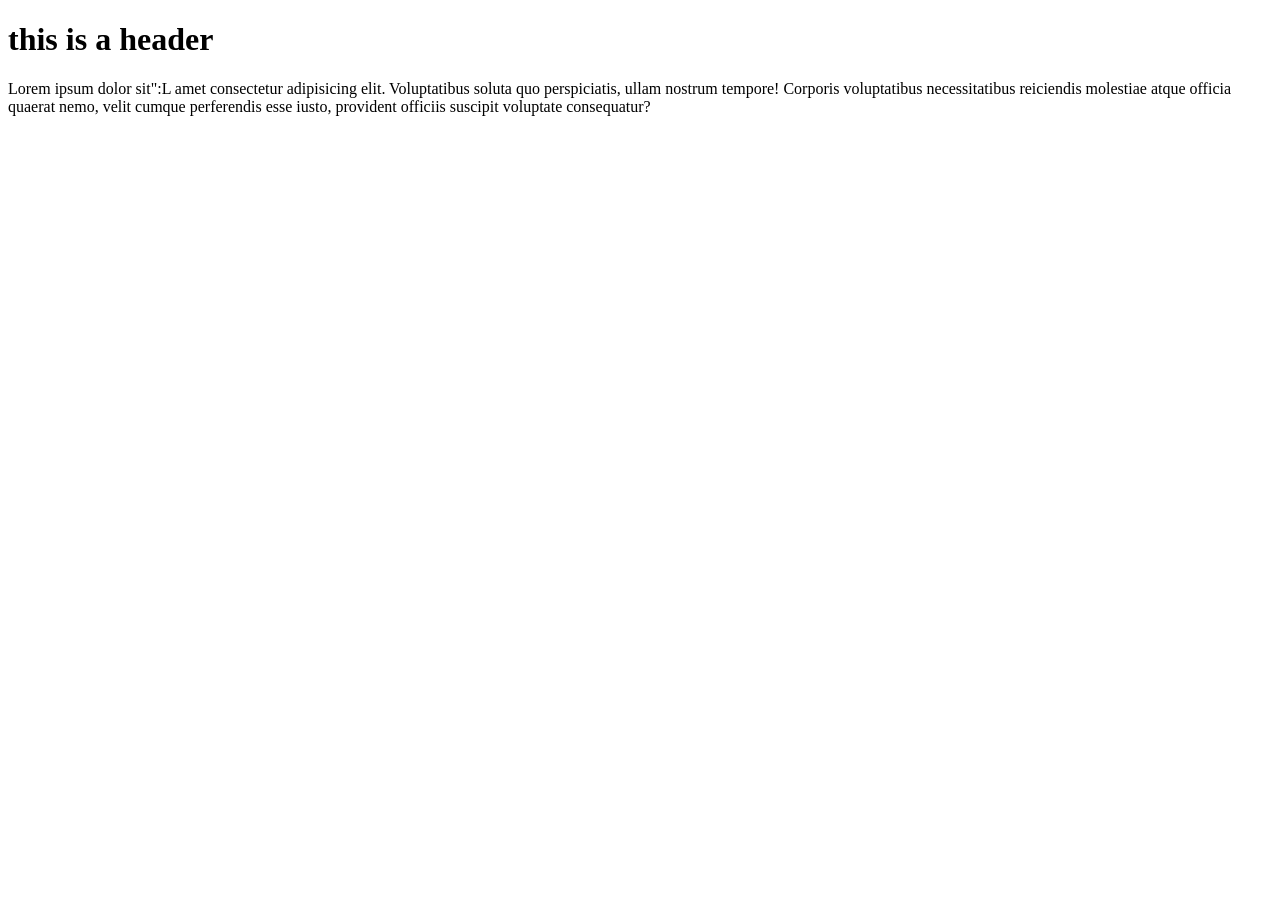
==== git demo work/index.html @ a431619c "for github demo" ====
<!DOCTYPE html>
<html lang="en">
<head>
    <meta charset="UTF-8">
    <meta name="viewport" content="width=device-width, initial-scale=1.0">
    <title>saud</title>
</head>
<body>
    <h1>this is a header</h1>
    <main>
        <p>Lorem ipsum dolor sit":L amet consectetur adipisicing elit. Voluptatibus soluta quo perspiciatis, ullam nostrum tempore! Corporis voluptatibus necessitatibus reiciendis molestiae atque officia quaerat nemo, velit cumque perferendis esse iusto, provident officiis suscipit voluptate consequatur?
        </p>
    </main>
</body>
</html>
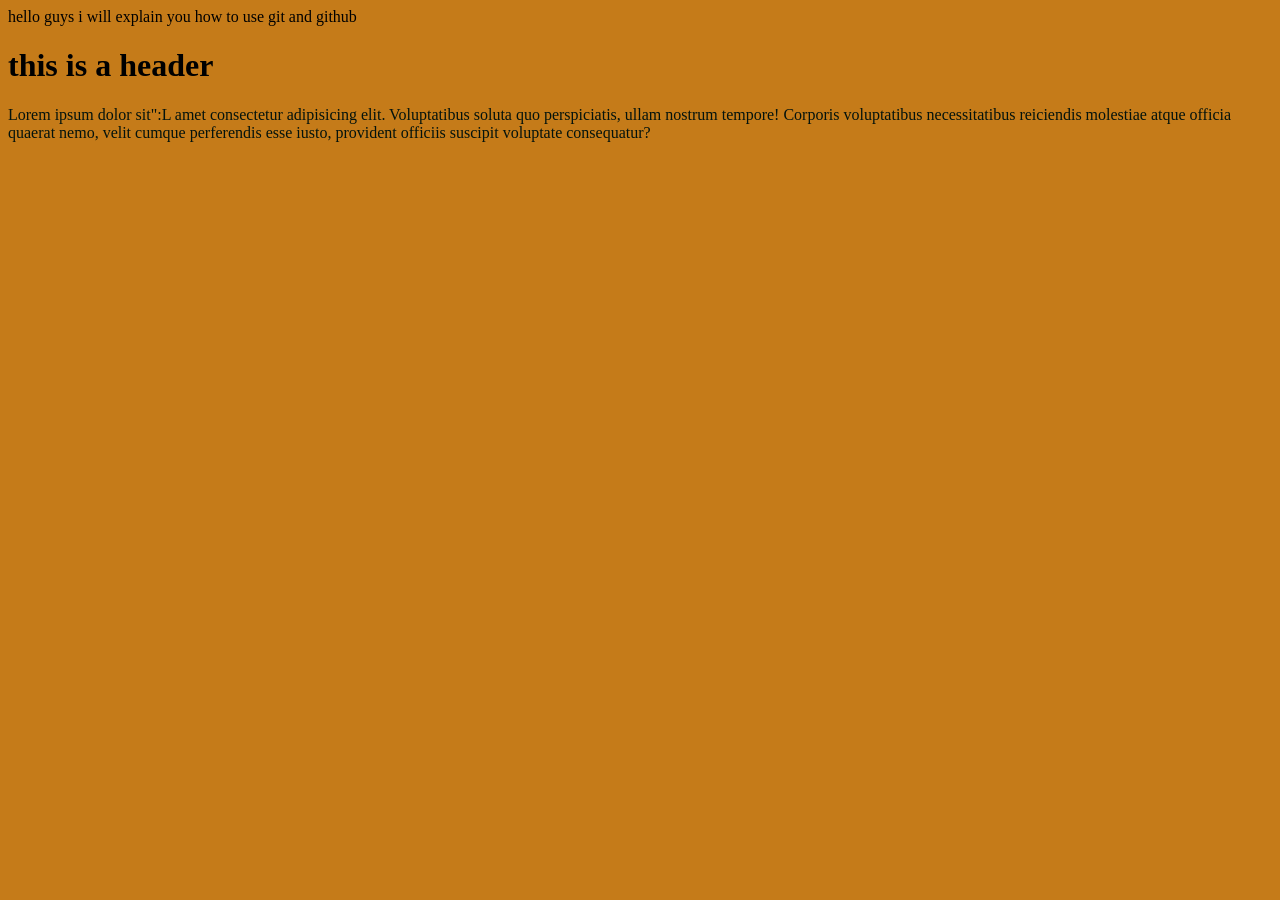
==== commit 5eda4cc0: "adding designfiles" ====
--- a/git demo work/index.html
+++ b/git demo work/index.html
@@ -3,9 +3,14 @@
 <head>
     <meta charset="UTF-8">
     <meta name="viewport" content="width=device-width, initial-scale=1.0">
+    <link rel="stylesheet" href="design.css">
     <title>saud</title>
+    
 </head>
 <body>
+    <head>
+        hello guys i will explain you how to use git and github
+    </head>
     <h1>this is a header</h1>
     <main>
         <p>Lorem ipsum dolor sit":L amet consectetur adipisicing elit. Voluptatibus soluta quo perspiciatis, ullam nostrum tempore! Corporis voluptatibus necessitatibus reiciendis molestiae atque officia quaerat nemo, velit cumque perferendis esse iusto, provident officiis suscipit voluptate consequatur?
--- a/git demo work/design.css
+++ b/git demo work/design.css
@@ -0,0 +1,6 @@
+body{
+    background-color: rgb(197, 123, 25);
+p{
+    color: rgb(3, 19, 13);
+}
+}
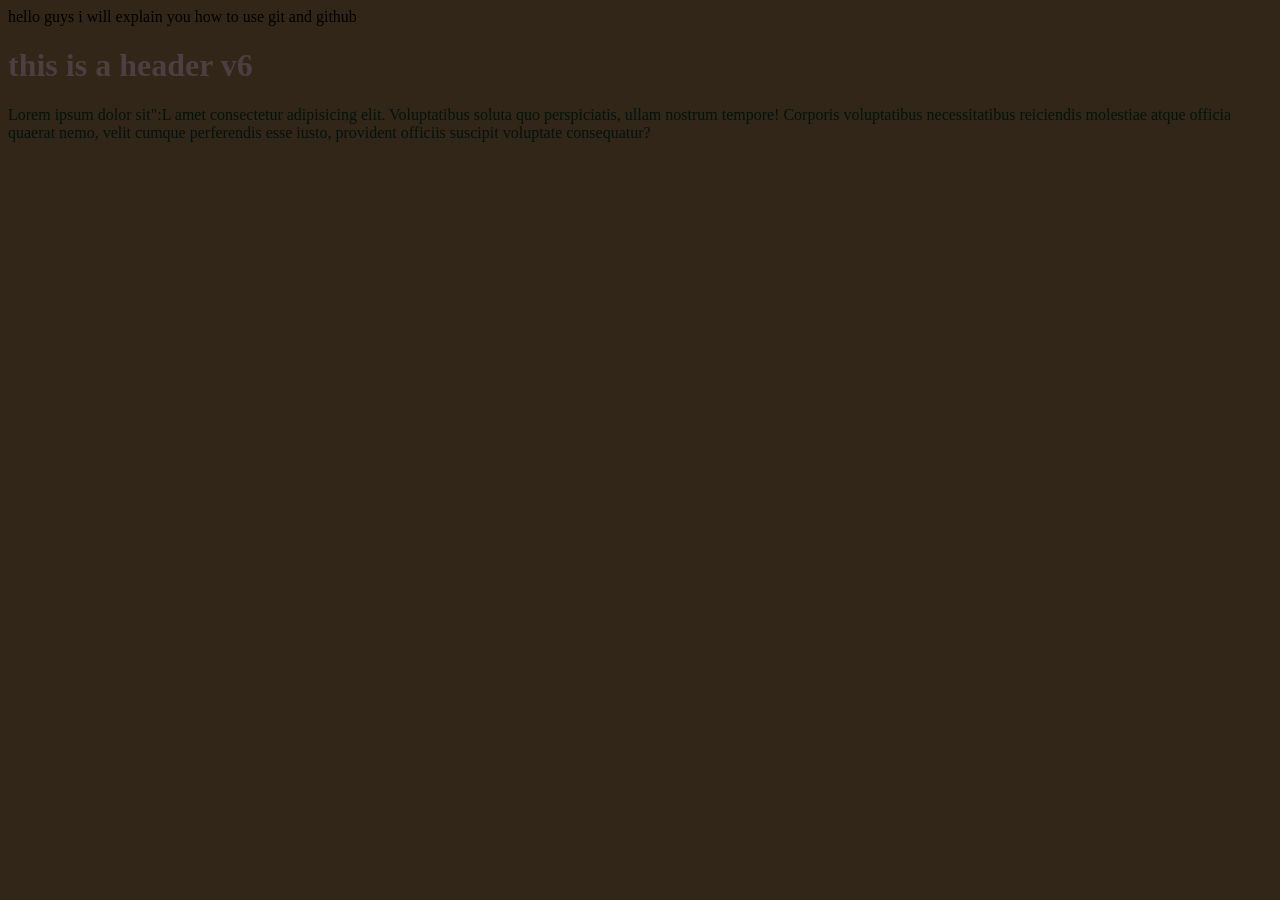
==== commit 9e0ec09e: "changing to v6" ====
--- a/git demo work/index.html
+++ b/git demo work/index.html
@@ -11,7 +11,8 @@
     <head>
         hello guys i will explain you how to use git and github
     </head>
-    <h1>this is a header</h1>
+
+    <h1>this is a header v6</h1>
     <main>
         <p>Lorem ipsum dolor sit":L amet consectetur adipisicing elit. Voluptatibus soluta quo perspiciatis, ullam nostrum tempore! Corporis voluptatibus necessitatibus reiciendis molestiae atque officia quaerat nemo, velit cumque perferendis esse iusto, provident officiis suscipit voluptate consequatur?
         </p>
--- a/git demo work/design.css
+++ b/git demo work/design.css
@@ -1,6 +1,13 @@
 body{
-    background-color: rgb(197, 123, 25);
+    background-color: rgb(49, 38, 23);
 p{
     color: rgb(3, 19, 13);
+    border: 10px;
+    border-color: aqua;
 }
+}
+h1{
+    color: rgb(77, 62, 65);
+    border: 10px;
+    border-color: rgb(10, 10, 10);
 }
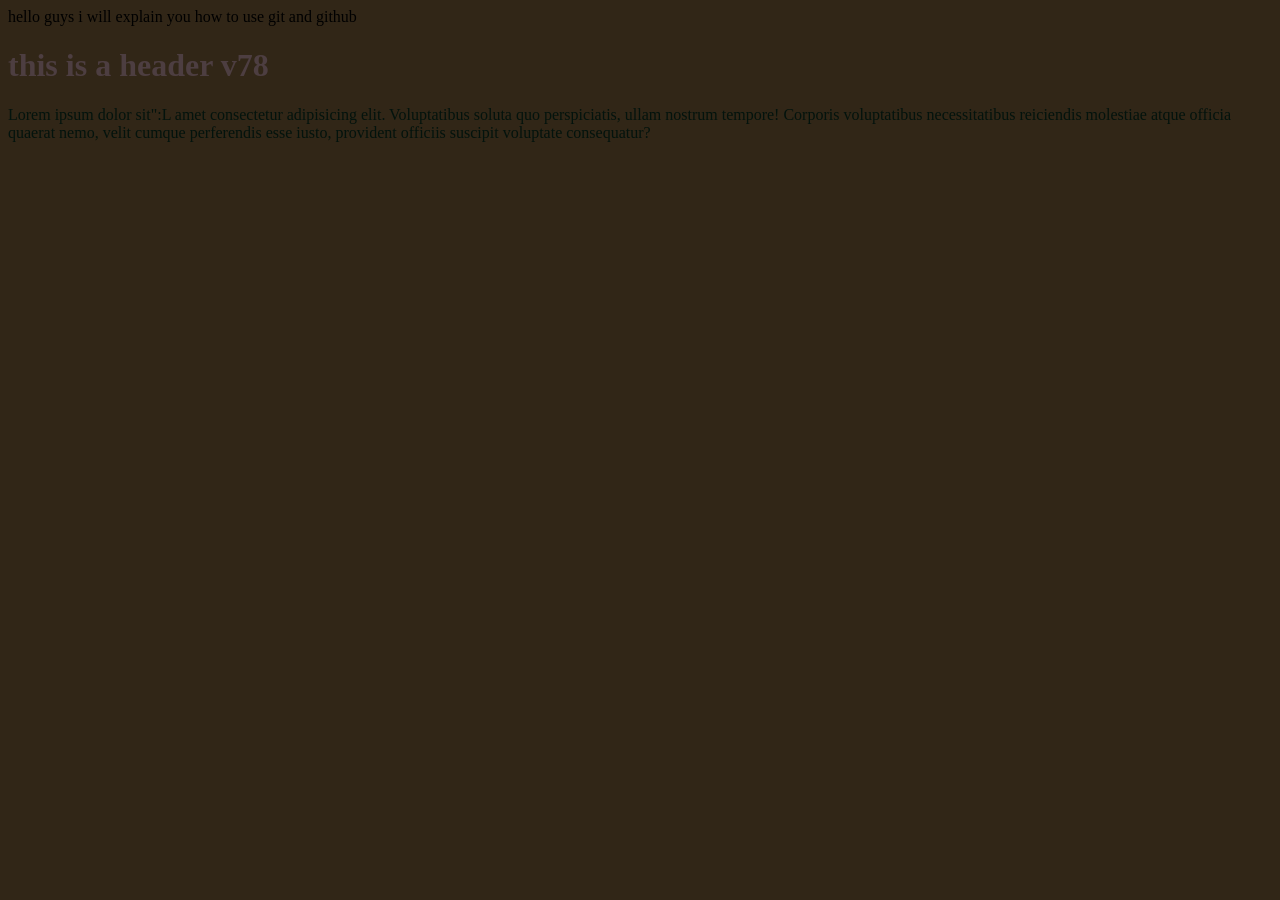
==== commit dc5ef49d: "change to v78" ====
--- a/git demo work/index.html
+++ b/git demo work/index.html
@@ -11,8 +11,7 @@
     <head>
         hello guys i will explain you how to use git and github
     </head>
-
-    <h1>this is a header v6</h1>
+    <h1>this is a header v78</h1>
     <main>
         <p>Lorem ipsum dolor sit":L amet consectetur adipisicing elit. Voluptatibus soluta quo perspiciatis, ullam nostrum tempore! Corporis voluptatibus necessitatibus reiciendis molestiae atque officia quaerat nemo, velit cumque perferendis esse iusto, provident officiis suscipit voluptate consequatur?
         </p>
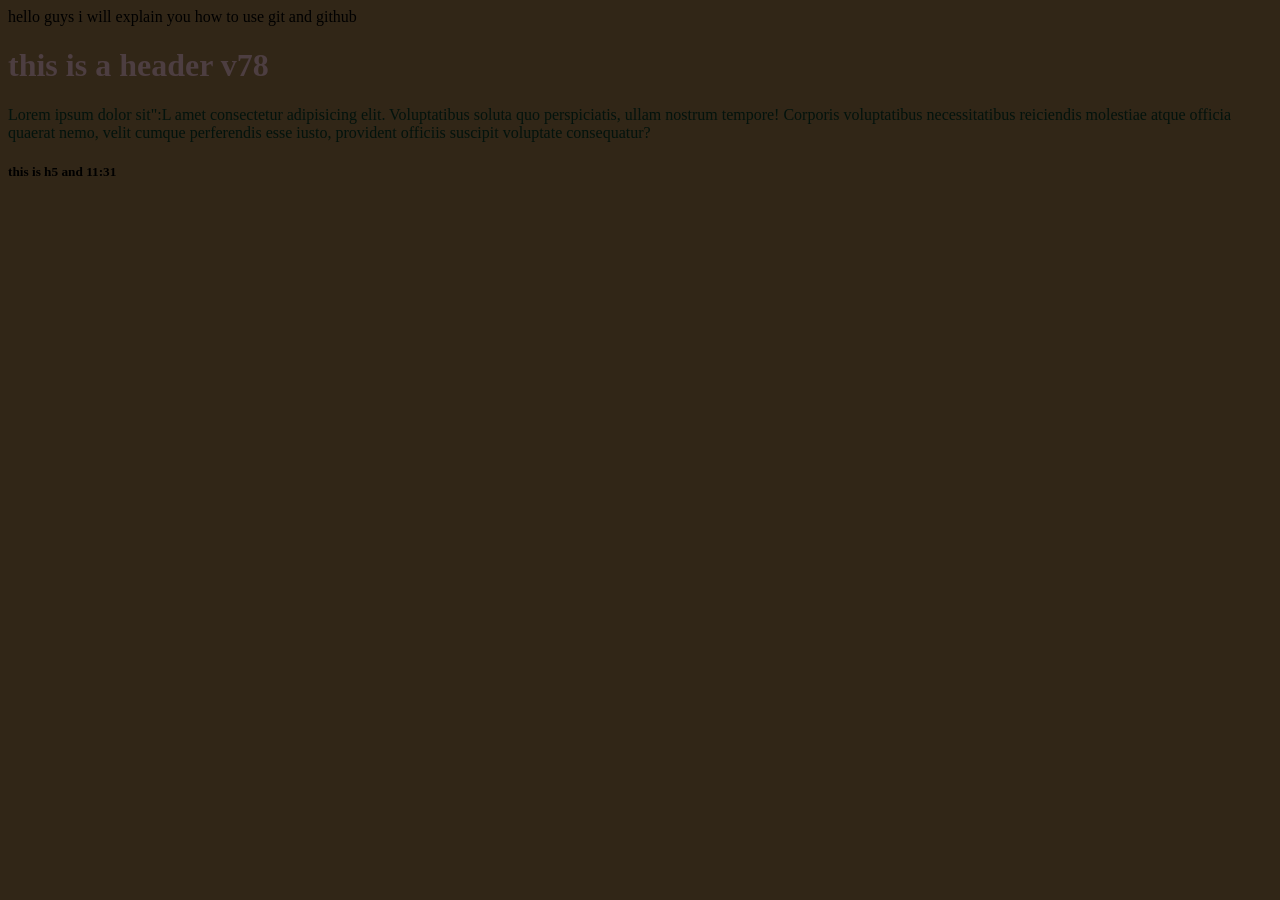
==== commit 2831e319: "check github working" ====
--- a/git demo work/index.html
+++ b/git demo work/index.html
@@ -15,6 +15,7 @@
     <main>
         <p>Lorem ipsum dolor sit":L amet consectetur adipisicing elit. Voluptatibus soluta quo perspiciatis, ullam nostrum tempore! Corporis voluptatibus necessitatibus reiciendis molestiae atque officia quaerat nemo, velit cumque perferendis esse iusto, provident officiis suscipit voluptate consequatur?
         </p>
+        <h5>this is h5 and 11:31</h5>
     </main>
 </body>
 </html>
